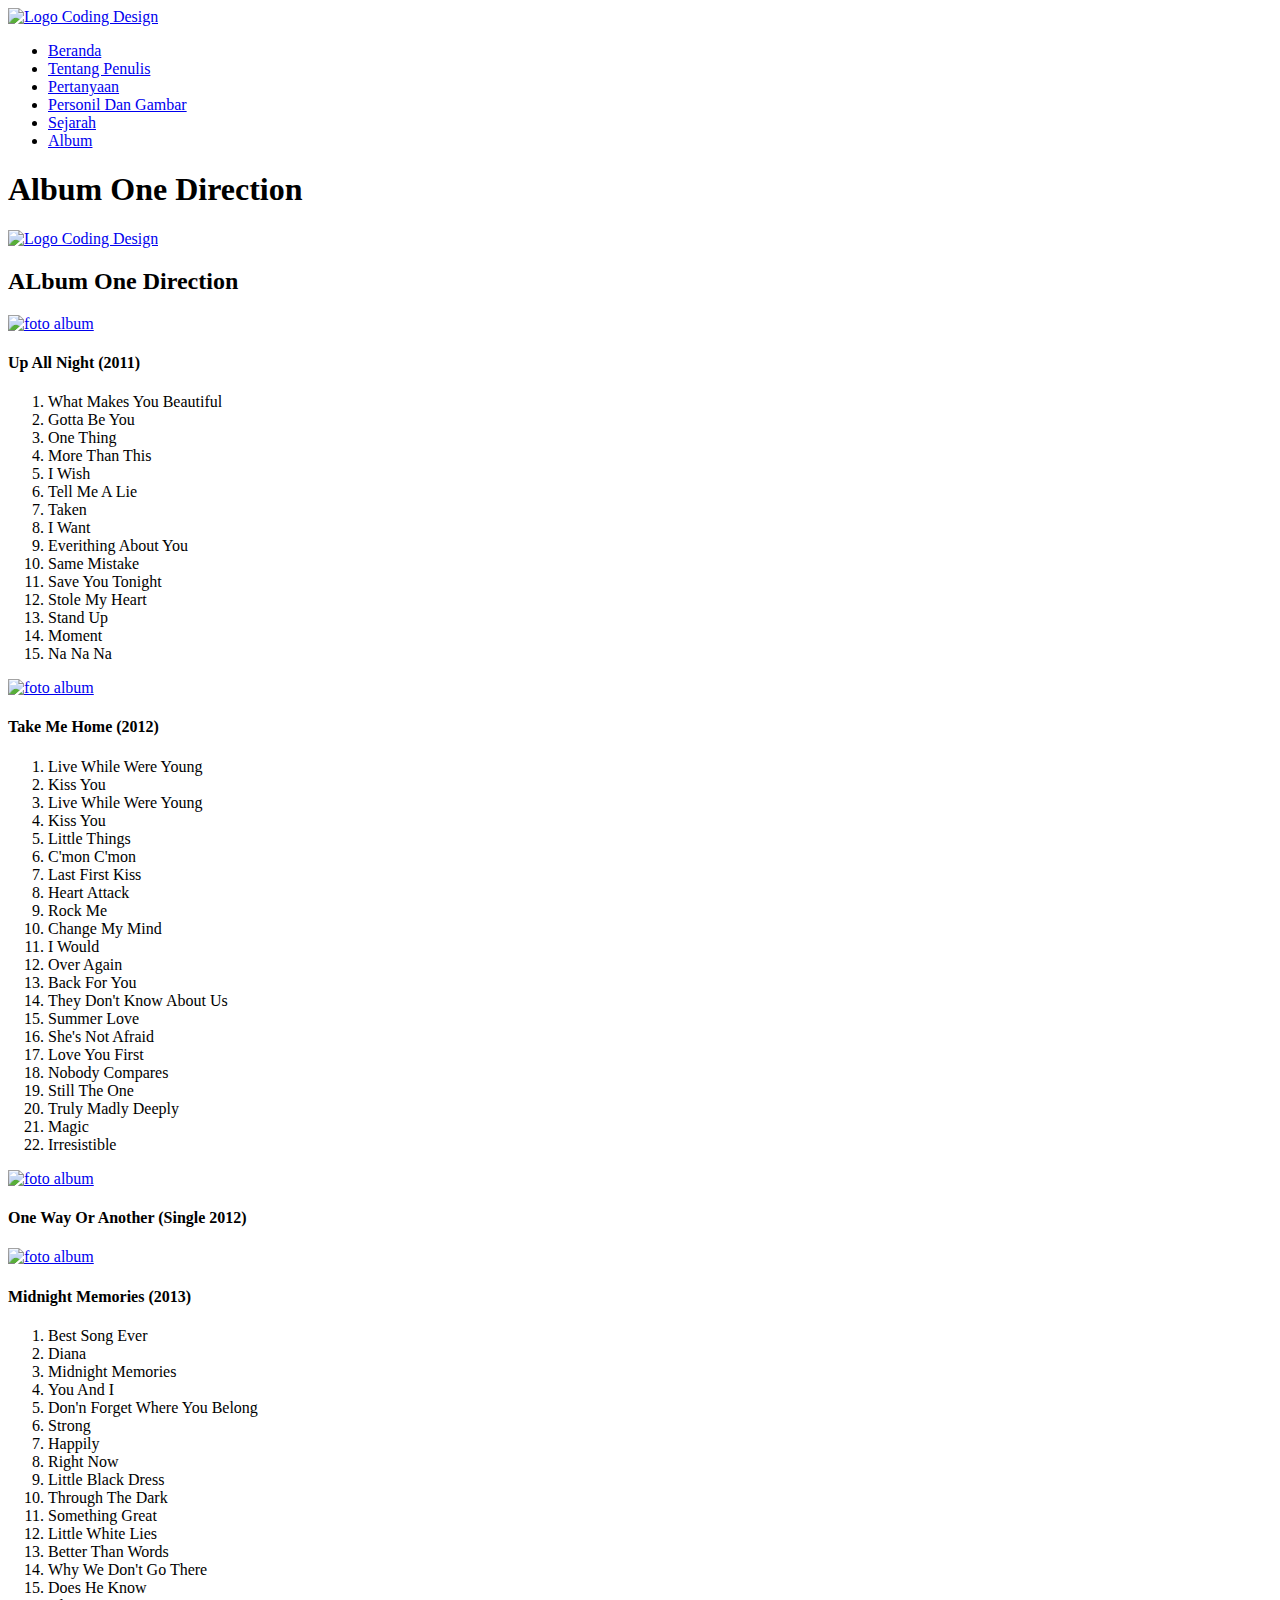
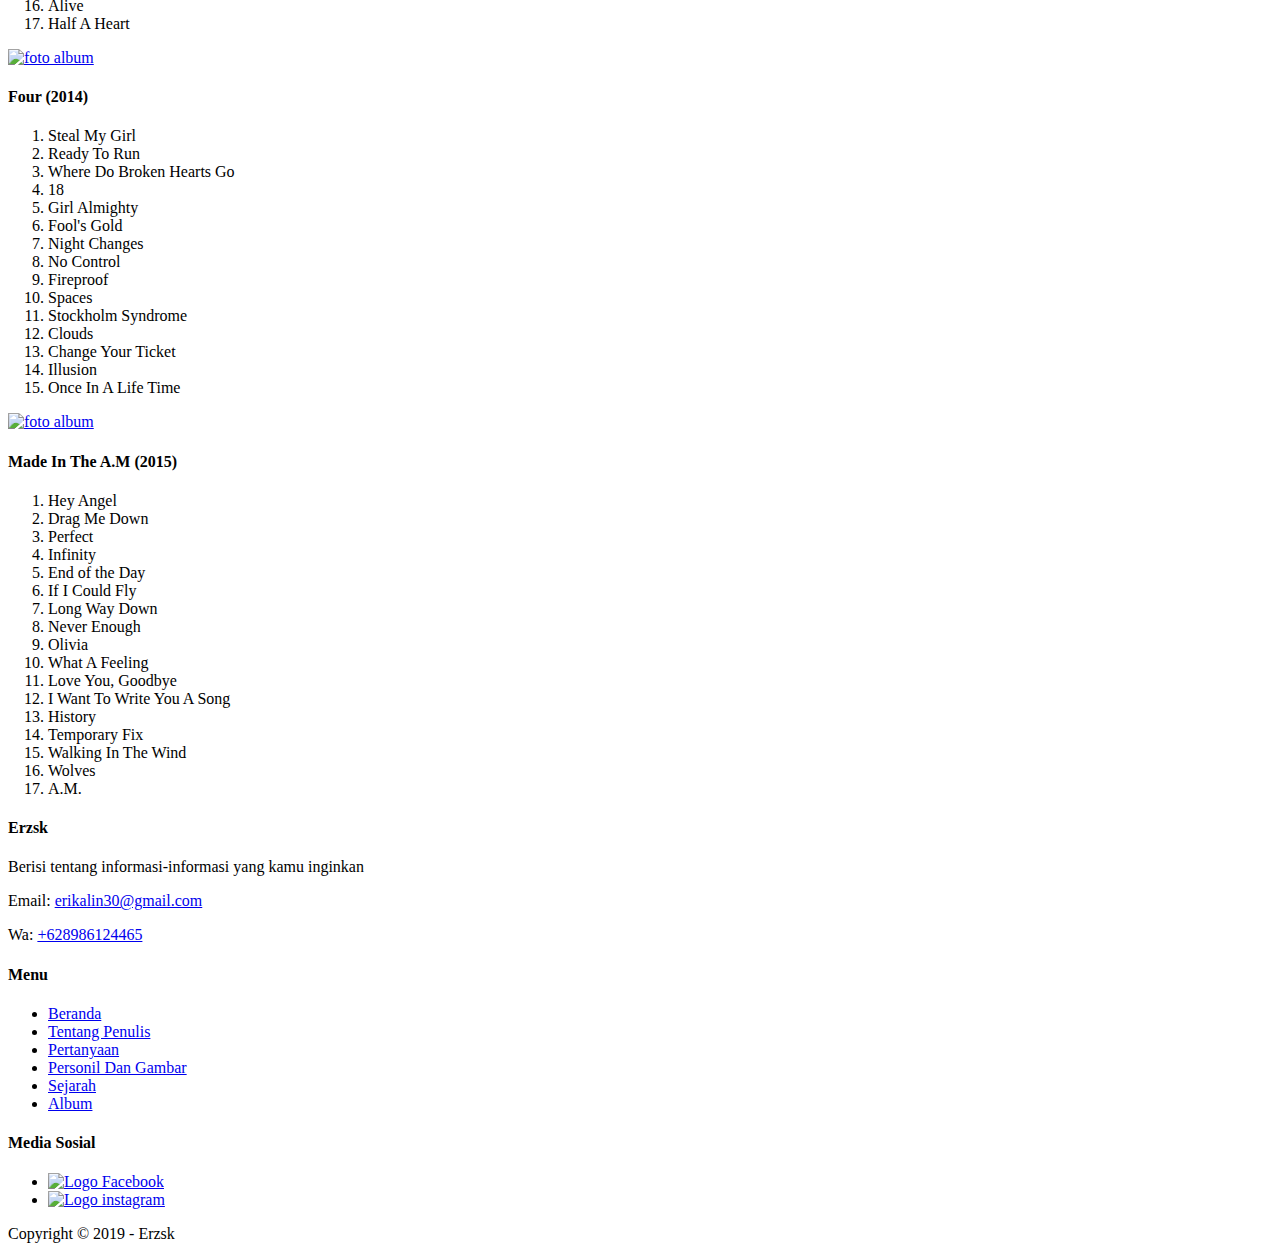
==== album.html @ b5741b36 "Add files via upload" ====
<!DOCTYPE html>
<html lang="en">
<head>
    <meta charset="UTF-8">
    <meta name="viewport" content="width=device-width, initial-scale=1.0">
    <meta http-equiv="X-UA-Compatible" content="ie=edge">
    <!-- start tittle -->
    <title>latihan struktur HTML</title>
    <meta type="description" content="halaman ini berisi latihan HTML">
    <!-- end tittle -->

    <!-- Start Description -->
    <meta name="description" content="informasi untuk anda">
    <!-- end Description -->

    <!-- Start Import CSS -->
    <link rel="stylesheet" href="hstyles/styles.css">
    <!-- End Import CSS -->

    <!-- Start Favicon -->
    <link rel="icon" href="favicon.ico">
    <!-- End Favicon -->
</head>
<body>
    <!-- Start Logo -->
    <div class="container logo bg-palegreen">
        <a href="index.com" title="coding design">
            <img src="image/logo11.jpg" alt="Logo Coding Design" width="300px">
        </a>
    </div>
    <!-- End Logo -->

    <!-- Start Menu Primer -->
    <div class="container menu-primer">
        <ul>
            <li>
                <a href="index.html" title="Beranda">Beranda</a>
            </li>
            <li>
                <a href="tentang.html" title="Tentang Penulis">Tentang Penulis</a>
            </li>
            <li>             
                <a href="pertanyaan.html" title="Pertanyaan">Pertanyaan</a>
            </li>
            <li>
                <a href="kontak.html" title="personil dan gambar">Personil Dan Gambar</a>
            </li>
            <li>
                <a href="sejarah.html" title="sejarah">Sejarah</a>
            </li> 
            <li>
                <a href="album.html" title="album" class="active">Album</a>
            </li>
        </ul>
    </div>
    <!-- End Menu Primer -->
    
    <!-- Start Jumbotron -->
    <div class="container logo bg-palegreen">
    <h1>Album One Direction</h1>
        <a href="index.com" title="coding design">
            <img src="image/1d.jpg" alt="Logo Coding Design" width="300px">
        </a>
    </div>
    <!-- End Jumbotron -->

    <!-- Start One Direction -->
    <div class="container bg-palegreen">
    <h2>ALbum One Direction</h2>
    <a href="index.com" title="foto album">
        <img src="image/uan.jpg" alt="foto album" width="300px">
    </a>
        <h4>Up All Night (2011)</h4>
            <p>
                <ol>
                    <li>What Makes You Beautiful</li>
                    <li>Gotta Be You</li>
                    <li>One Thing</li>
                    <li>More Than This</li>
                    <li>I Wish</li>
                    <li>Tell Me A Lie</li>
                    <li>Taken</li>
                    <li>I Want</li>
                    <li>Everithing About You</li>
                    <li>Same Mistake</li>
                    <li>Save You Tonight</li>
                    <li>Stole My Heart</li>
                    <li>Stand Up</li>
                    <li>Moment</li>
                    <li>Na Na Na</li>
                </ol>
            </p>
        <a href="index.com" title="foto album">
            <img src="image/tmh.jpg" alt="foto album" width="300px">
        </a>
        <h4>Take Me Home (2012)</h4>
            <p>
                <ol>
                    <li>Live While Were Young</li>
                    <li>Kiss You</li>
                    <li>Live While Were Young</li>
                    <li>Kiss You</li>
                    <li>Little Things</li>
                    <li>C'mon C'mon</li>
                    <li>Last First Kiss</li>
                    <li>Heart Attack</li>
                    <li>Rock Me</li>
                    <li>Change My Mind</li>
                    <li>I Would</li>
                    <li>Over Again</li>
                    <li>Back For You</li>
                    <li>They Don't Know About Us</li>
                    <li>Summer Love</li>
                    <li>She's Not Afraid</li>
                    <li>Love You First</li>
                    <li>Nobody Compares</li>
                    <li>Still The One</li>
                    <li>Truly Madly Deeply</li>
                    <li>Magic</li>
                    <li>Irresistible</li>
                </ol>
            </p>
        <a href="index.com" title="foto album">
            <img src="image/ky.jpg" alt="foto album" width="300px">
        </a>
        <h4>One Way Or Another (Single 2012)</h4>
        <a href="index.com" title="foto album">
            <img src="image/mm.jpg" alt="foto album" width="300px">
        </a>
        <h4>Midnight Memories (2013)</h4>
            <p>
                <ol>
                    <li>Best Song Ever</li>
                    <li>Diana</li>
                    <li>Midnight Memories</li>
                    <li>You And I</li>
                    <li>Don'n Forget Where You Belong</li>
                    <li>Strong</li>
                    <li>Happily</li>
                    <li>Right Now</li>
                    <li>Little Black Dress</li>
                    <li>Through The Dark</li>
                    <li>Something Great</li>
                    <li>Little White Lies</li>
                    <li>Better Than Words</li>
                    <li>Why We Don't Go There</li>
                    <li>Does He Know</li>
                    <li>Alive</li>
                    <li>Half A Heart</li>
                </ol>
            </p>
        <a href="index.com" title="foto album">
            <img src="image/four.jpg" alt="foto album" width="300px">
        </a>
        <h4>Four (2014)</h4>
            <p>
                <ol>
                    <li>Steal My Girl</li>
                    <li>Ready To Run</li>
                    <li>Where Do Broken Hearts Go</li>
                    <li>18</li>
                    <li>Girl Almighty</li>
                    <li>Fool's Gold</li>
                    <li>Night Changes</li>
                    <li>No Control</li>
                    <li>Fireproof</li>
                    <li>Spaces</li>
                    <li>Stockholm Syndrome</li>
                    <li>Clouds</li>
                    <li>Change Your Ticket</li>
                    <li>Illusion</li>
                    <li>Once In A Life Time</li>
                </ol>
            </p>
        <a href="index.com" title="foto album">
            <img src="image/mita.jpg" alt="foto album" width="300px">
        </a>
        <h4>Made In The A.M (2015)</h4>
            <p>
                <ol>
                    <li>Hey Angel</li>
                    <li>Drag Me Down</li>
                    <li>Perfect</li>
                    <li>Infinity</li>
                    <li>End of the Day</li>
                    <li>If I Could Fly</li>
                    <li>Long Way Down</li>
                    <li>Never Enough</li>
                    <li>Olivia</li>
                    <li>What A Feeling</li>
                    <li>Love You, Goodbye</li>
                    <li>I Want To Write You A Song</li>
                    <li>History</li>
                    <li>Temporary Fix</li>
                    <li>Walking In The Wind</li>
                    <li>Wolves</li>
                    <li>A.M.</li>
                </ol>
            </p>
    </div>
    <!-- End One Direction -->

    <!-- Start Menu Sekunder -->
    <div class="container bg-palegreen">
    <h4>Erzsk</h4>
    <p>Berisi tentang informasi-informasi yang kamu inginkan</p>
    <p>Email: <a href="mailto:erikalin30@gmail" title="erikalin30@gmail">erikalin30@gmail.com</a></p>
    <p>Wa: <a href="tel:+628986124465" title="+628986124465">+628986124465</a></p>
    </div>
    <div class="container bg-palegreen">
    <h4>Menu</h4>
     
     <ul>
        <li>
            <a href="index.html" title="Beranda">Beranda</a>
        </li>
        <li>
            <a href="tentang.html" title="Tentang Penulis">Tentang Penulis</a>
        </li>
        <li>
            <a href="pertanyaan.html" title="Pertanyaan">Pertanyaan</a>
        </li>
        <li>
            <a href="kontak.html" title="personil dan gambar">Personil Dan Gambar</a>
        </li>
        <li>
            <a href="sejarah.html" title="sejarah">Sejarah</a>
        </li> 
        <li>
            <a href="album.html" title="album">Album</a>
        </li>
    </ul>
    </div>
    <div class="container bg-palegreen">
    <h4>Media Sosial</h4>
    <ul>
        <li> 
            <a href="https://facebook.com/" title="Facebook - coding design">
            <img src="image/facebook1.jpg" alt="Logo Facebook" width="50">
            </a>
        </li>

        <li> <a href="https://instagram.com/" title="Instagram - coding design">
            <img src="image/instagram3.jpg" alt="Logo instagram" width="50">
            </a>
        </li>
    </ul>
    </div>
    <!-- End Menu sekunder -->

    <!-- Start Copyright -->
    <div class="container bg-palegreen">
    <p>Copyright &copy; 2019 - Erzsk</p>
    </div>
    <!-- End Copyright -->

</body>
</html>
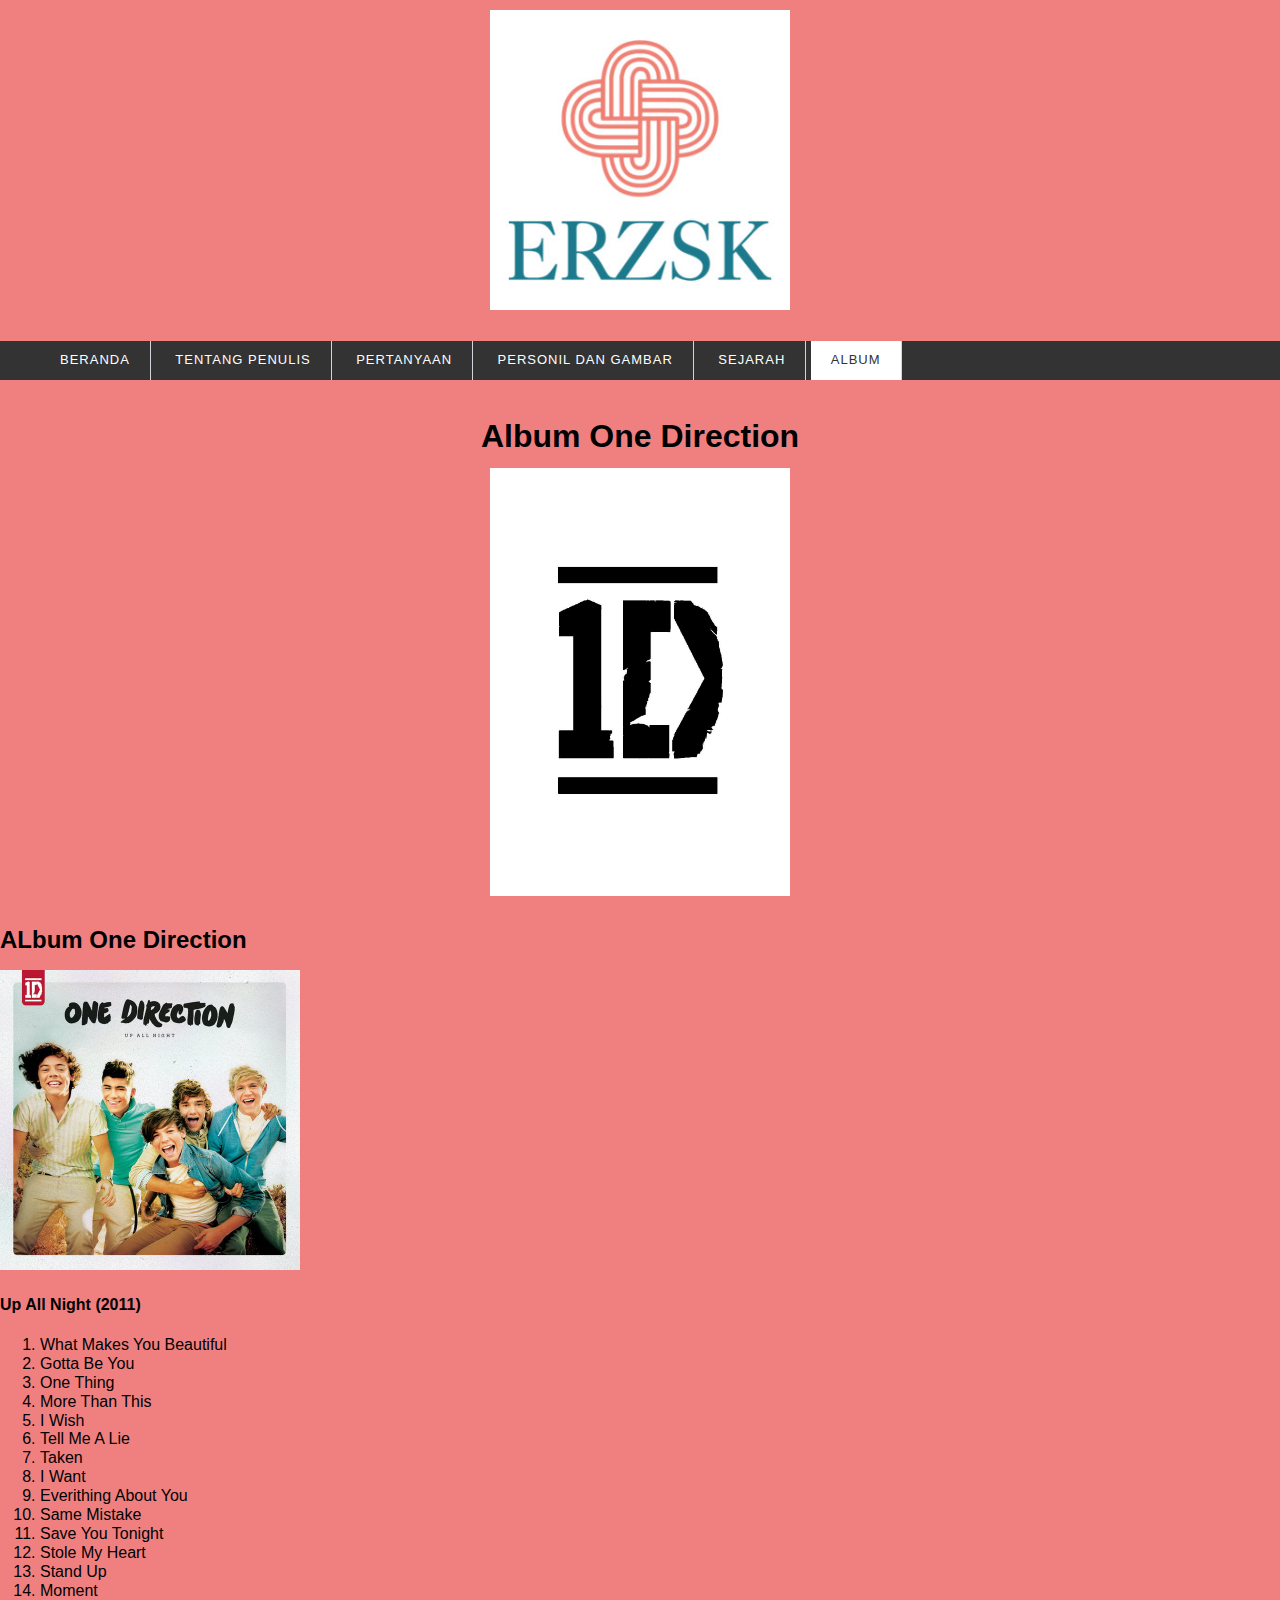
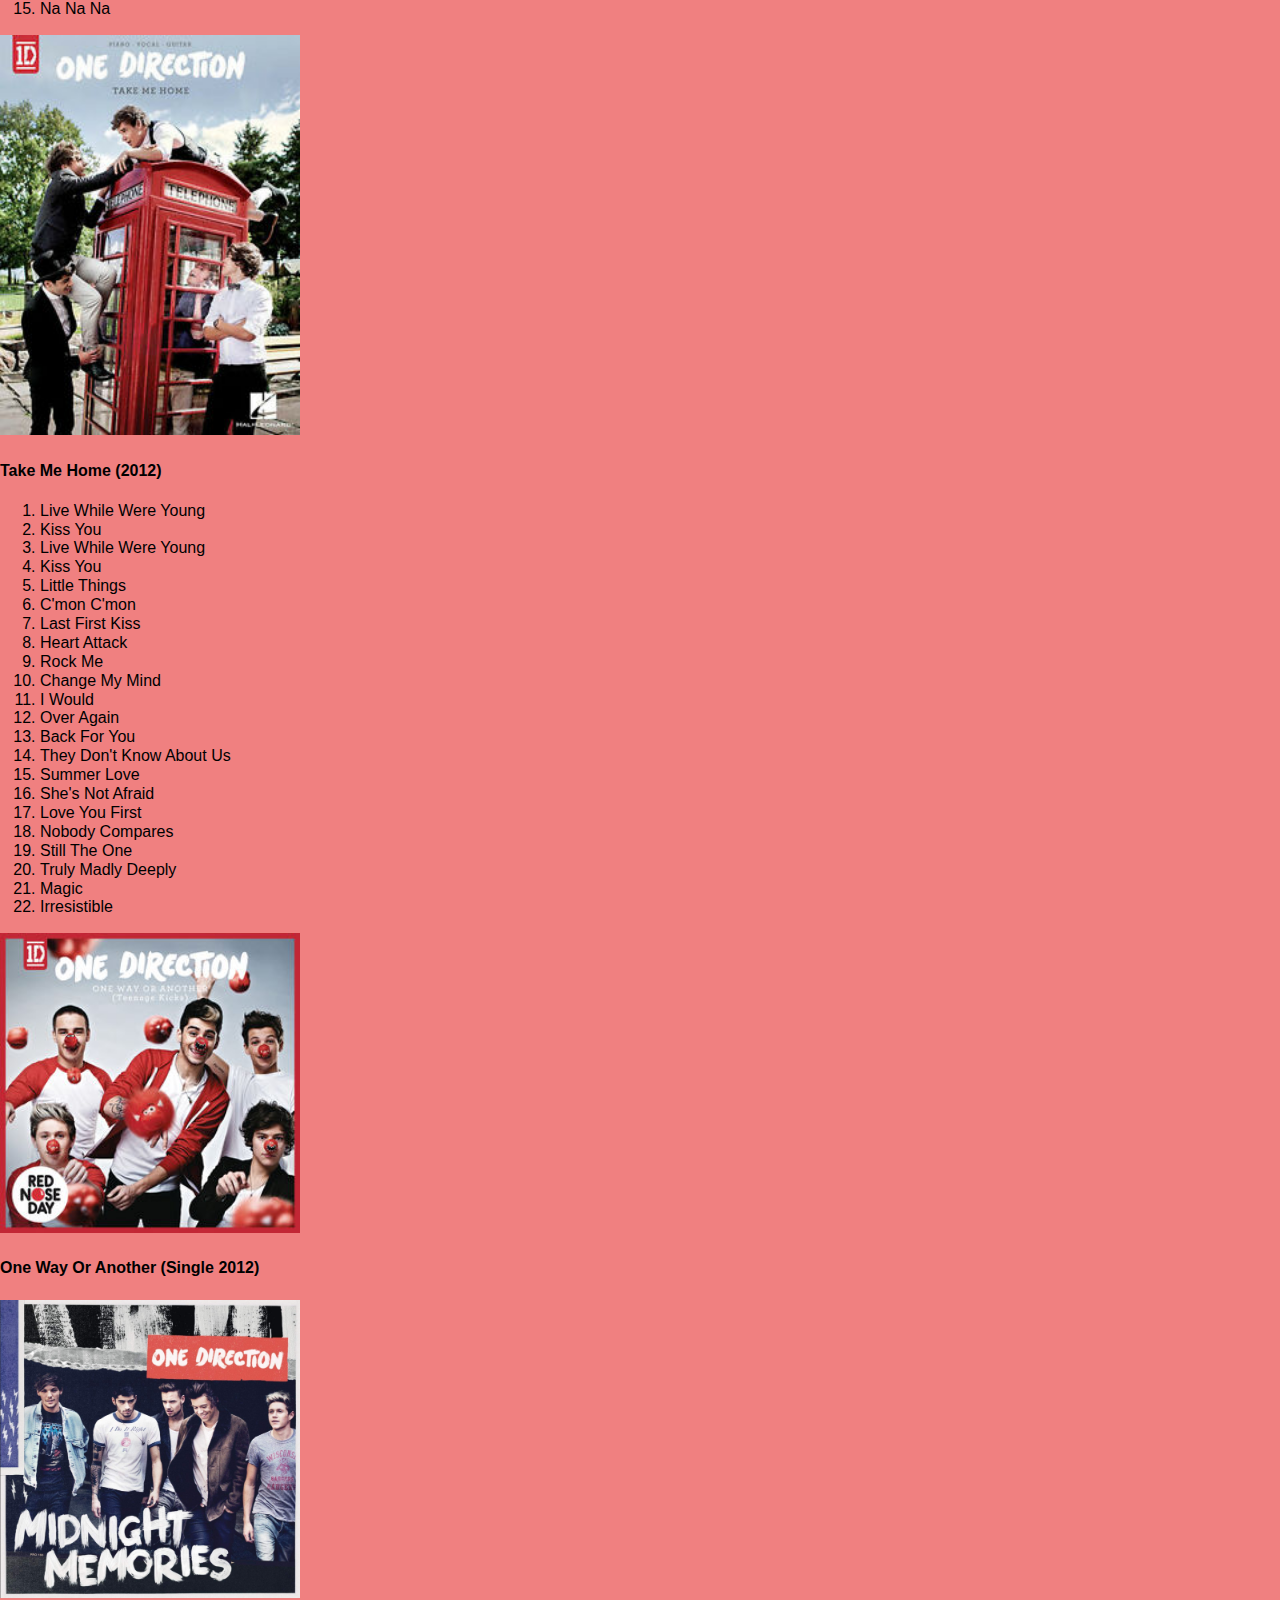
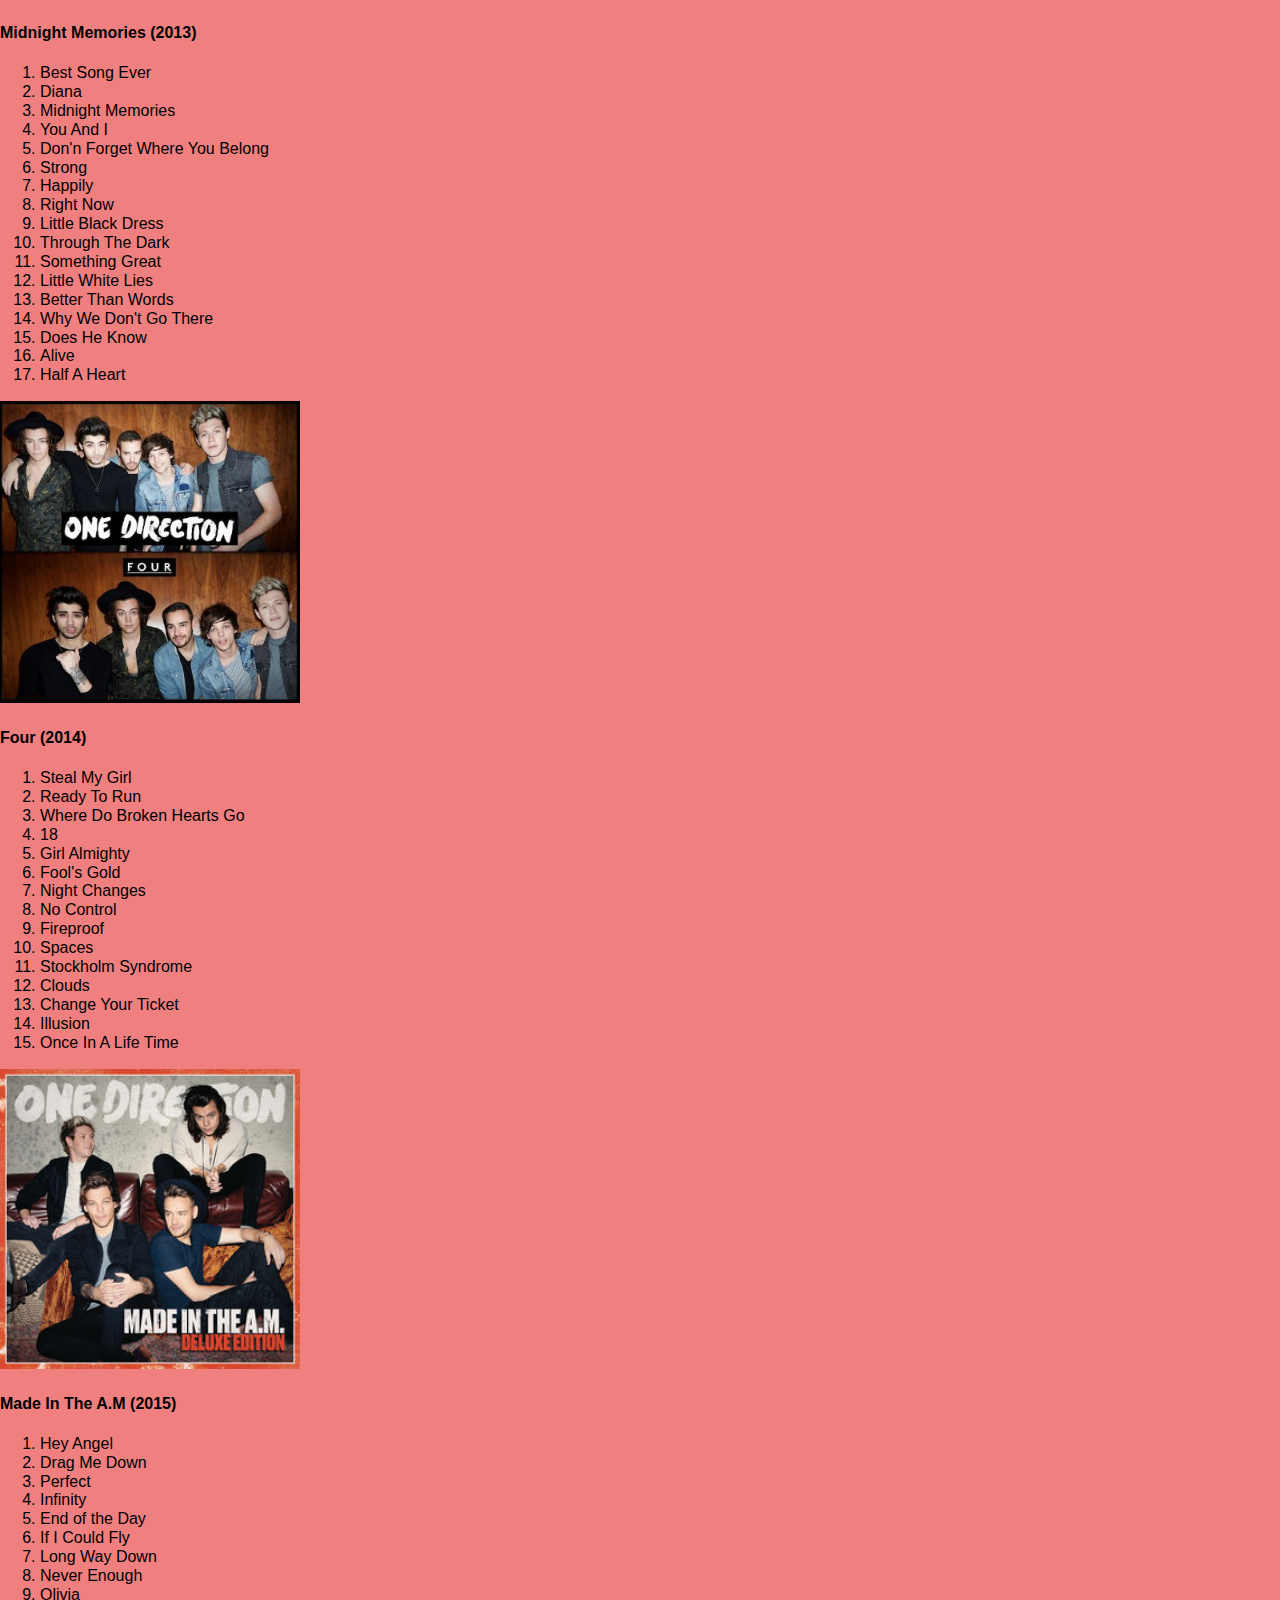
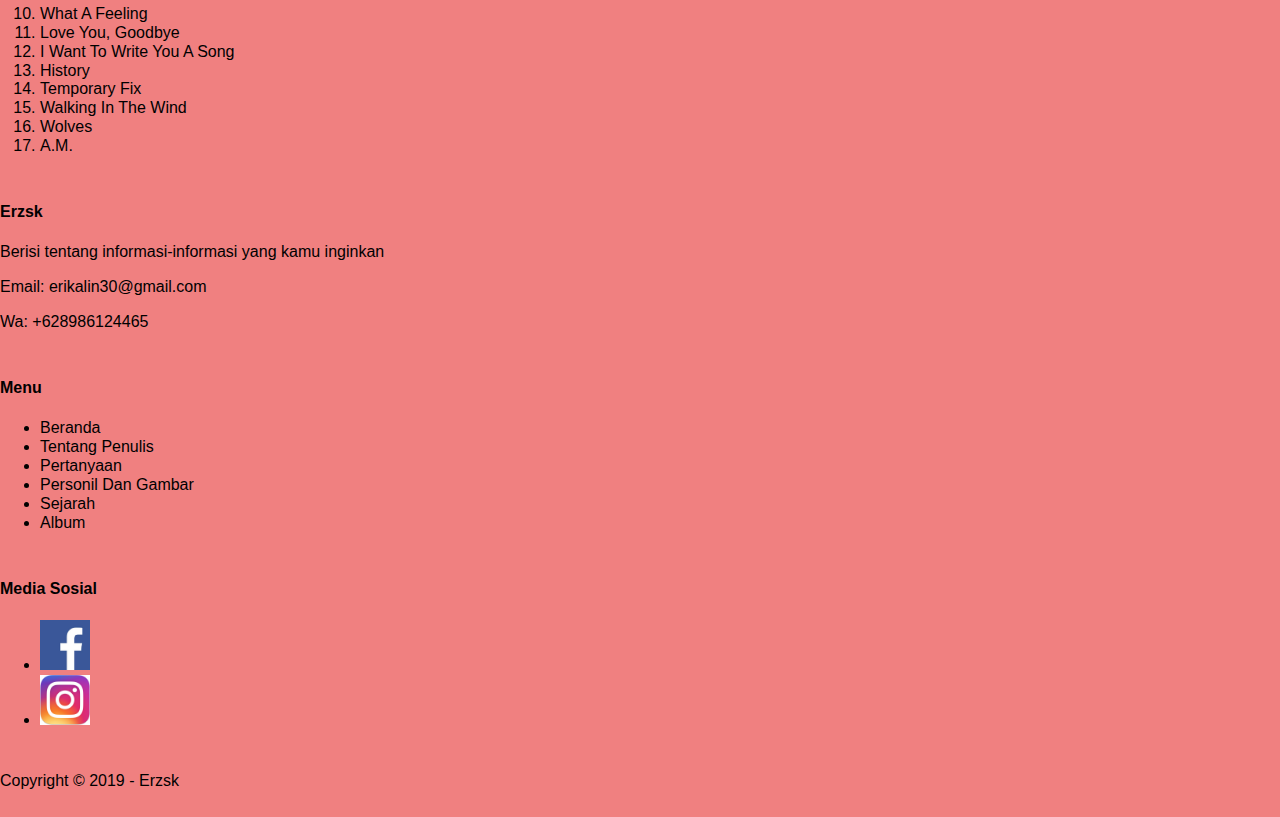
==== commit 3a18111e: "Add files via upload" ====
--- a/album.html
+++ b/album.html
@@ -23,7 +23,7 @@
 </head>
 <body>
     <!-- Start Logo -->
-    <div class="container logo bg-palegreen">
+    <div class="container logo bg-azure">
         <a href="index.com" title="coding design">
             <img src="image/logo11.jpg" alt="Logo Coding Design" width="300px">
         </a>
@@ -56,7 +56,7 @@
     <!-- End Menu Primer -->
     
     <!-- Start Jumbotron -->
-    <div class="container logo bg-palegreen">
+    <div class="container logo bg-azure">
     <h1>Album One Direction</h1>
         <a href="index.com" title="coding design">
             <img src="image/1d.jpg" alt="Logo Coding Design" width="300px">
@@ -65,7 +65,7 @@
     <!-- End Jumbotron -->
 
     <!-- Start One Direction -->
-    <div class="container bg-palegreen">
+    <div class="container bg-azure">
     <h2>ALbum One Direction</h2>
     <a href="index.com" title="foto album">
         <img src="image/uan.jpg" alt="foto album" width="300px">
@@ -201,13 +201,13 @@
     <!-- End One Direction -->
 
     <!-- Start Menu Sekunder -->
-    <div class="container bg-palegreen">
+    <div class="container bg-azure">
     <h4>Erzsk</h4>
     <p>Berisi tentang informasi-informasi yang kamu inginkan</p>
     <p>Email: <a href="mailto:erikalin30@gmail" title="erikalin30@gmail">erikalin30@gmail.com</a></p>
     <p>Wa: <a href="tel:+628986124465" title="+628986124465">+628986124465</a></p>
     </div>
-    <div class="container bg-palegreen">
+    <div class="container bg-azure">
     <h4>Menu</h4>
      
      <ul>
@@ -231,7 +231,7 @@
         </li>
     </ul>
     </div>
-    <div class="container bg-palegreen">
+    <div class="container bg-azure">
     <h4>Media Sosial</h4>
     <ul>
         <li> 
@@ -249,7 +249,7 @@
     <!-- End Menu sekunder -->
 
     <!-- Start Copyright -->
-    <div class="container bg-palegreen">
+    <div class="container bg-azure">
     <p>Copyright &copy; 2019 - Erzsk</p>
     </div>
     <!-- End Copyright -->
--- a/hstyles/styles.css
+++ b/hstyles/styles.css
@@ -0,0 +1,90 @@
+/* Start Body */
+body {
+   background-color: lightcoral;
+    color: black;
+    font-family: Arial, Helvetica, sans-serif;
+    font-size: 16px;
+    line-height: 0.5cm;
+    margin: 0;
+    padding: 0;
+}
+
+@media only screen and (max-width:600px){
+    body {
+        font-size: 12px;
+    }
+    .menu-primer li {
+        border-right: 1px solid #d1d5da;
+        width: 100%;
+    }
+}
+/* End Body */
+
+/* Start Debug */
+.bg-grey {
+    background-color: #333333;
+}
+.bg-palegreen {
+    background-color: palegreen;
+}
+/* End Debug */
+
+/* Start Container */
+.container {
+    margin: 10px auto;
+    overflow: auto;
+    width: 100%;
+}
+/* End Container */
+
+/* Start Logo */
+.logo {
+    text-align: center;
+}
+/* End Logo */
+
+/* Start Anchor / Hyperlink */
+a:link,
+a:visited {
+    color: #000000;
+    text-decoration: none;
+}
+a:hover,
+:active {
+    color: #333333;
+    text-decoration: underline;
+}
+/* End Anchor / Hyperlink */
+
+/* Start Menu Primer */
+.menu-primer ul {
+    background-color: #333333;
+    border-radius: 0;
+    box-shadow: 
+        0 3px 5px -1px rgba (0,0,0,2),
+        0 6px 10px 0 rgba (0,0,0,.14),
+        0 1px 18px 0 rgba (0,0,0,.12);
+}
+.menu-primer li {
+    border-right: 1px solid #d1d5da;
+    display: inline-block;
+}
+.menu-primer a {
+    color: #ffffff;
+    font-size: 13px;
+    letter-spacing: 1px;
+    display: inline-block;
+    padding: 10px 20px;
+    text-transform: uppercase;
+}
+.menu-primer a:hover {
+    background-color: #f7f7f7;
+    color: #000000;
+    text-decoration: none
+}
+.menu-primer .active {
+    background-color: #ffffff;
+    color: #333333;
+    text-decoration: none;
+}
+/* End Menu Primer */
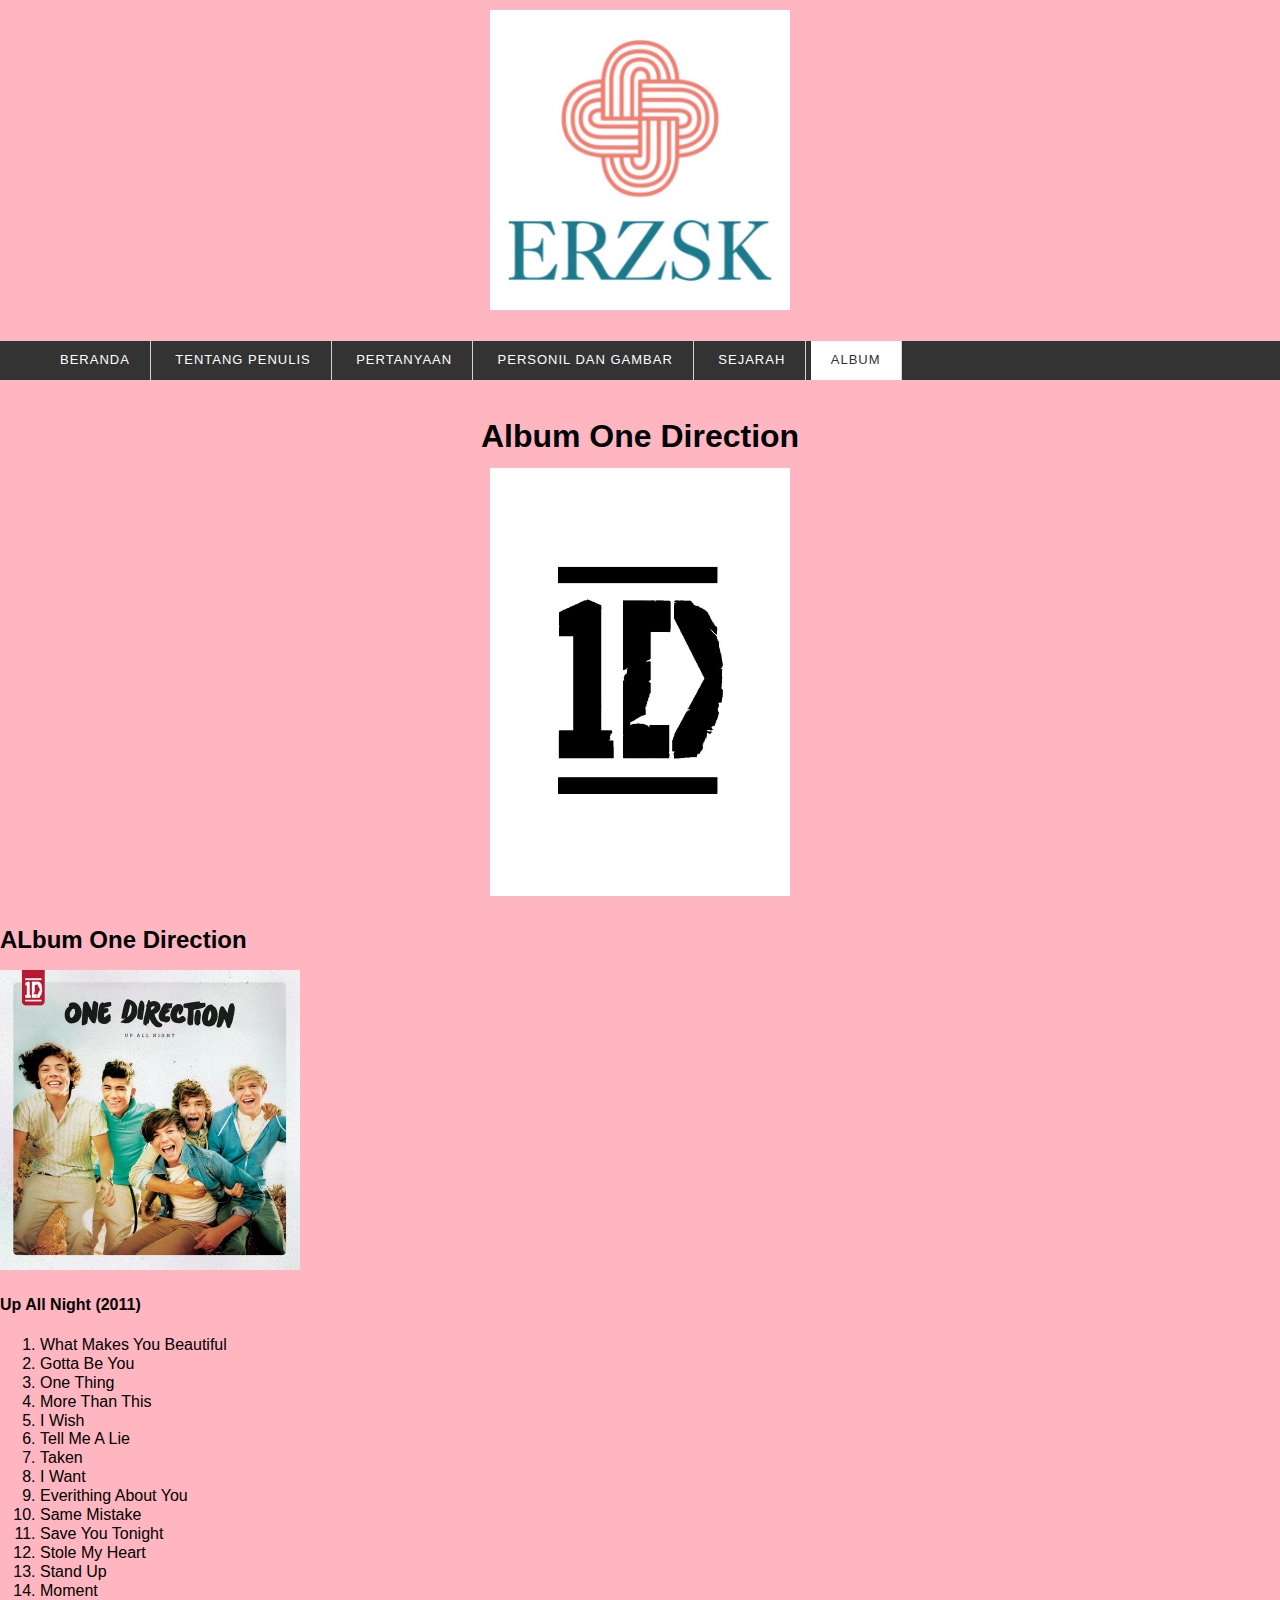
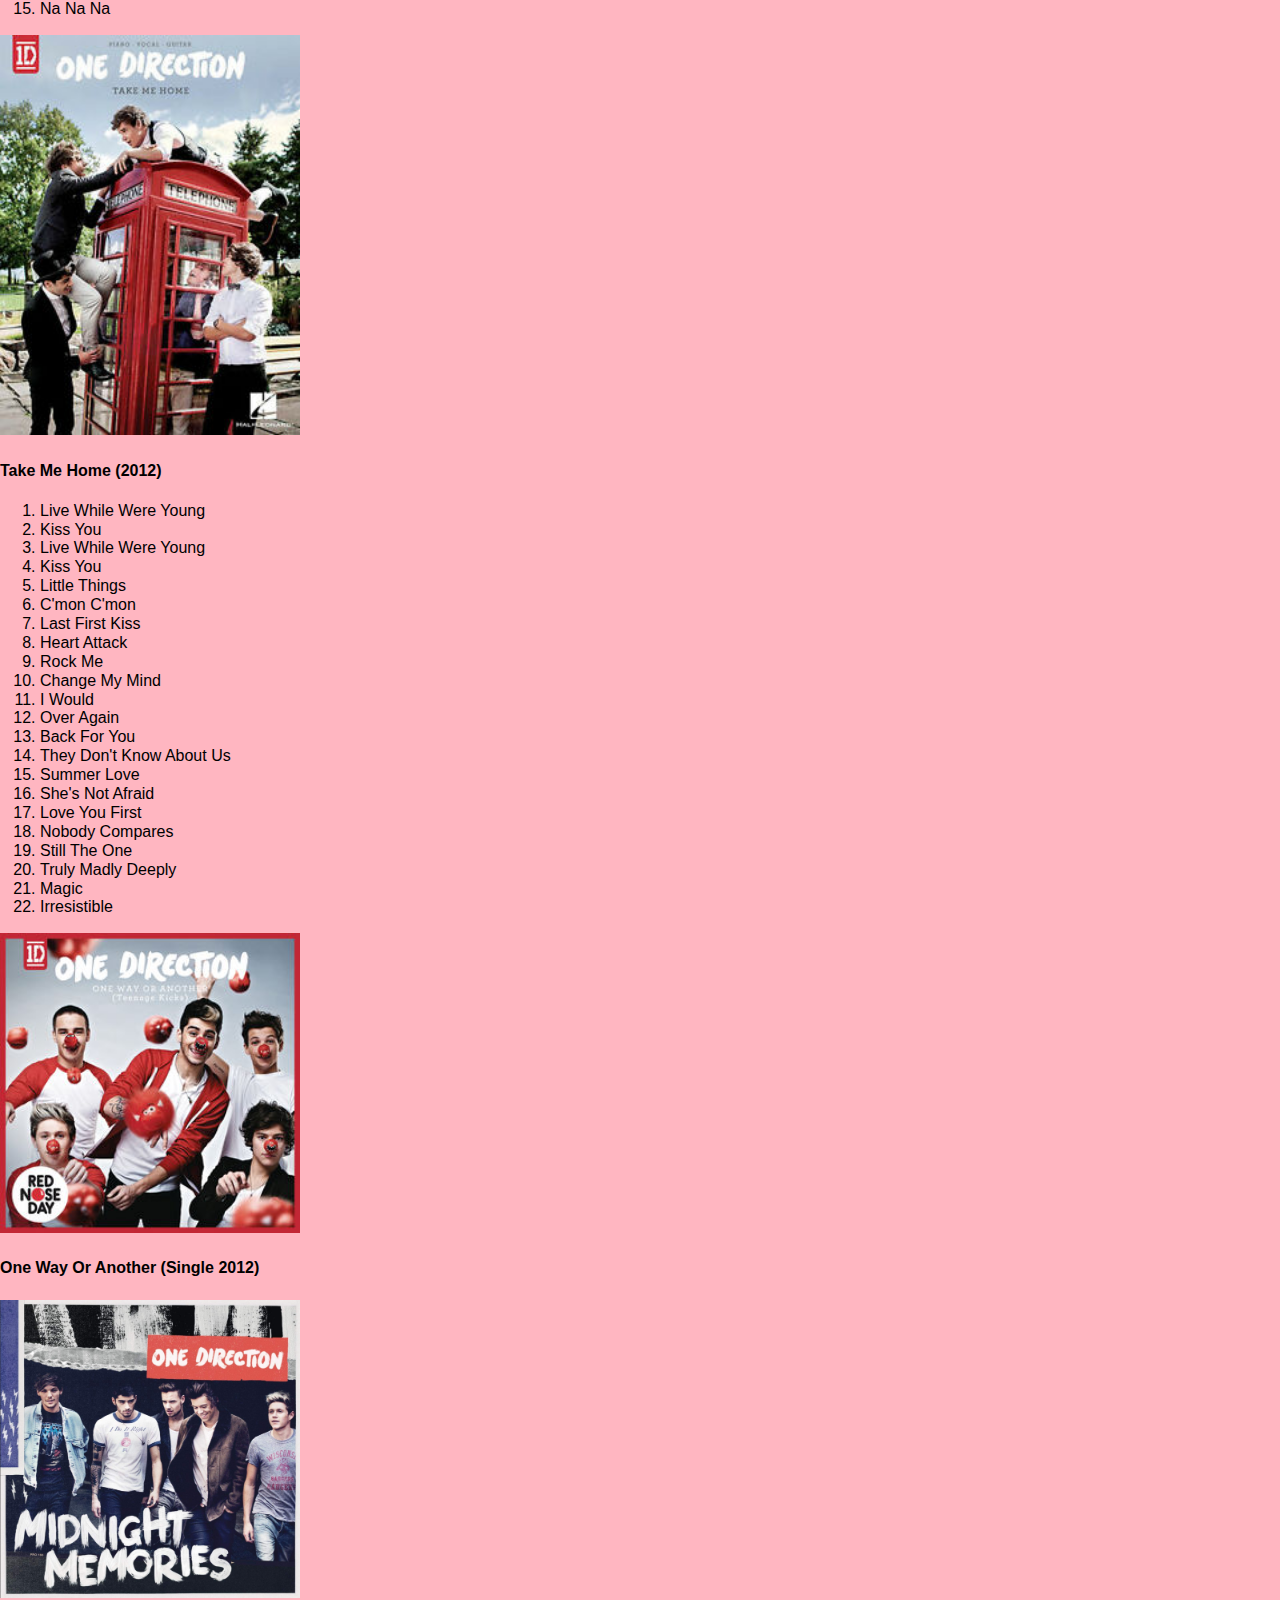
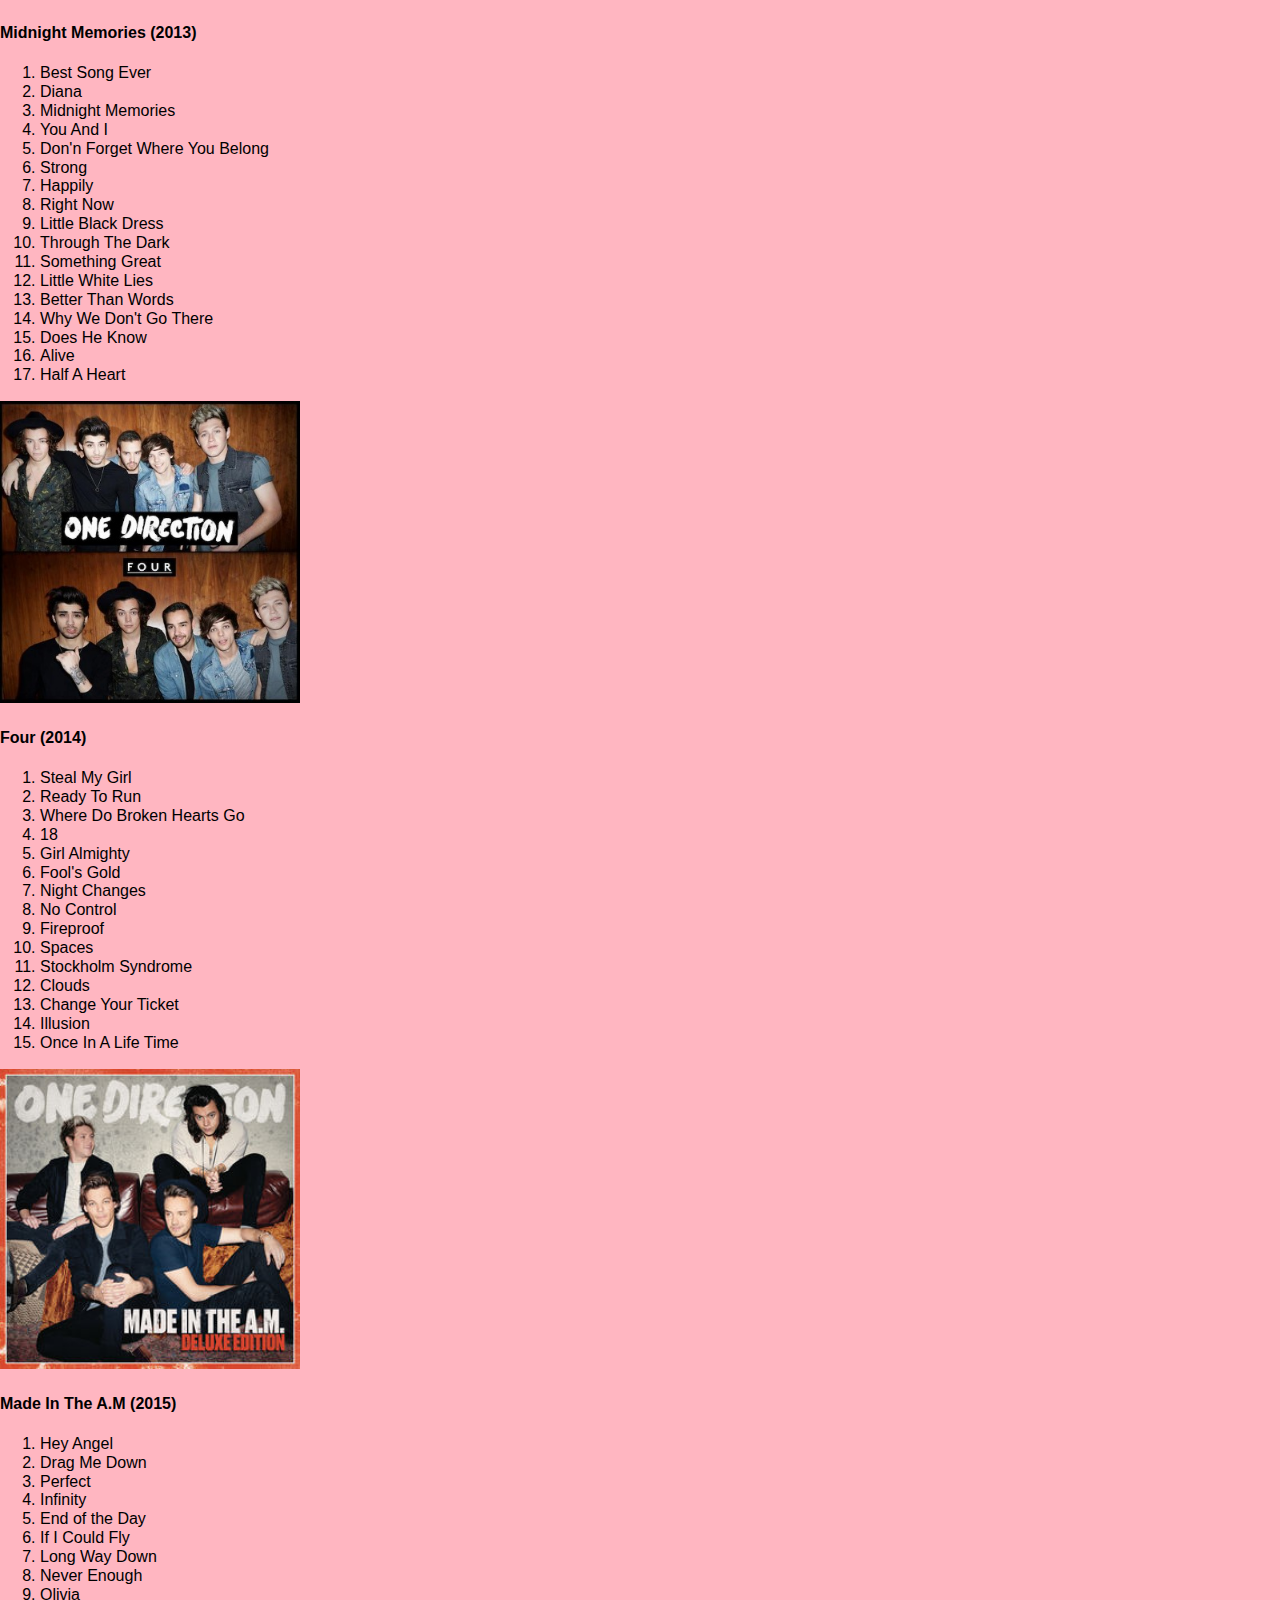
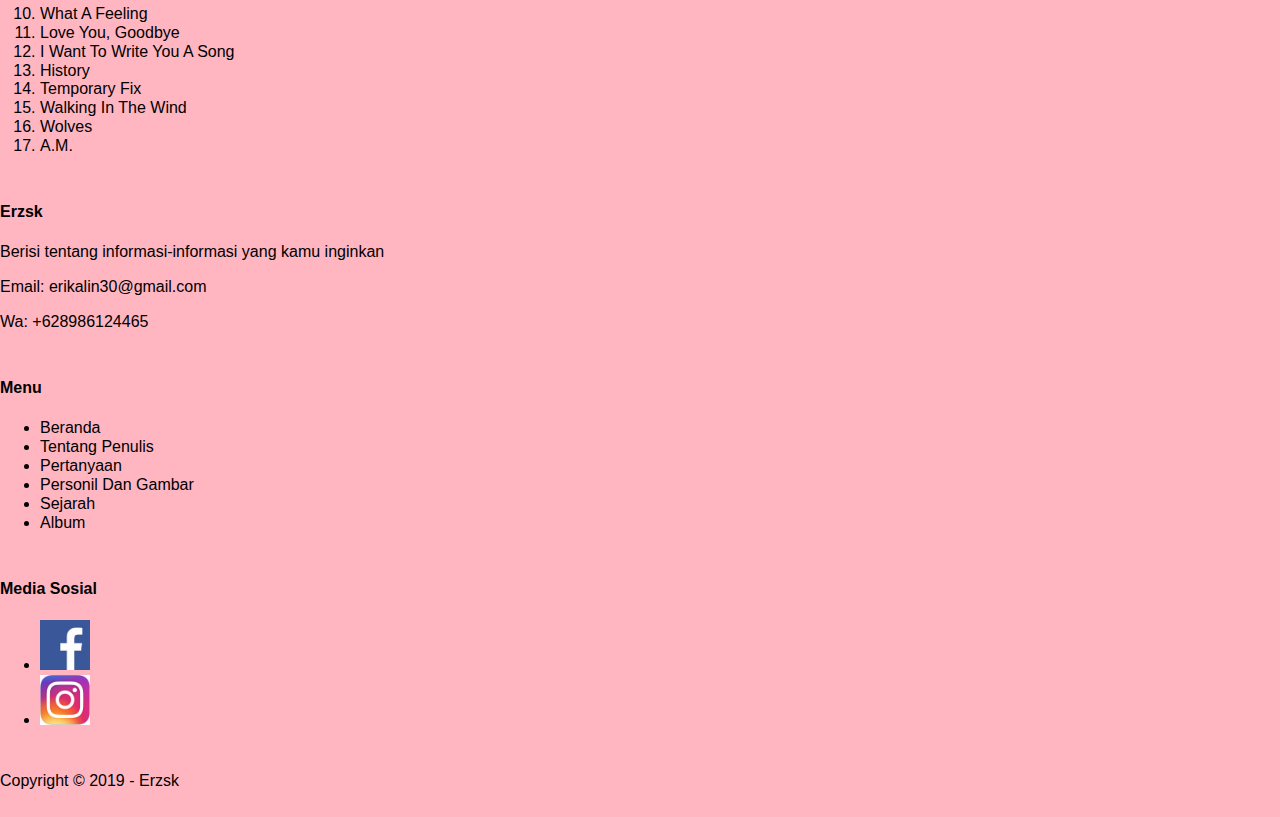
==== commit dade2173: "Update album.html" ====
--- a/album.html
+++ b/album.html
@@ -23,7 +23,7 @@
 </head>
 <body>
     <!-- Start Logo -->
-    <div class="container logo bg-azure">
+    <div class="container logo bg-lightcyan">
         <a href="index.com" title="coding design">
             <img src="image/logo11.jpg" alt="Logo Coding Design" width="300px">
         </a>
@@ -56,7 +56,7 @@
     <!-- End Menu Primer -->
     
     <!-- Start Jumbotron -->
-    <div class="container logo bg-azure">
+    <div class="container logo bg-lightcyan">
     <h1>Album One Direction</h1>
         <a href="index.com" title="coding design">
             <img src="image/1d.jpg" alt="Logo Coding Design" width="300px">
@@ -65,7 +65,7 @@
     <!-- End Jumbotron -->
 
     <!-- Start One Direction -->
-    <div class="container bg-azure">
+    <div class="container bg-lightcyan">
     <h2>ALbum One Direction</h2>
     <a href="index.com" title="foto album">
         <img src="image/uan.jpg" alt="foto album" width="300px">
@@ -201,13 +201,13 @@
     <!-- End One Direction -->
 
     <!-- Start Menu Sekunder -->
-    <div class="container bg-azure">
+    <div class="container bg-lightcyan">
     <h4>Erzsk</h4>
     <p>Berisi tentang informasi-informasi yang kamu inginkan</p>
     <p>Email: <a href="mailto:erikalin30@gmail" title="erikalin30@gmail">erikalin30@gmail.com</a></p>
     <p>Wa: <a href="tel:+628986124465" title="+628986124465">+628986124465</a></p>
     </div>
-    <div class="container bg-azure">
+    <div class="container bg-lightcyan">
     <h4>Menu</h4>
      
      <ul>
@@ -231,7 +231,7 @@
         </li>
     </ul>
     </div>
-    <div class="container bg-azure">
+    <div class="container bg-lightcyan">
     <h4>Media Sosial</h4>
     <ul>
         <li> 
@@ -249,10 +249,10 @@
     <!-- End Menu sekunder -->
 
     <!-- Start Copyright -->
-    <div class="container bg-azure">
+    <div class="container bg-lightcyan">
     <p>Copyright &copy; 2019 - Erzsk</p>
     </div>
     <!-- End Copyright -->
 
 </body>
-</html>+</html>
--- a/hstyles/styles.css
+++ b/hstyles/styles.css
@@ -1,6 +1,6 @@
 /* Start Body */
 body {
-   background-color: lightcoral;
+   background-color: lightpink;
     color: black;
     font-family: Arial, Helvetica, sans-serif;
     font-size: 16px;
@@ -24,8 +24,8 @@
 .bg-grey {
     background-color: #333333;
 }
-.bg-palegreen {
-    background-color: palegreen;
+.bg-azure {
+    background-color: #e0ffff;
 }
 /* End Debug */
 
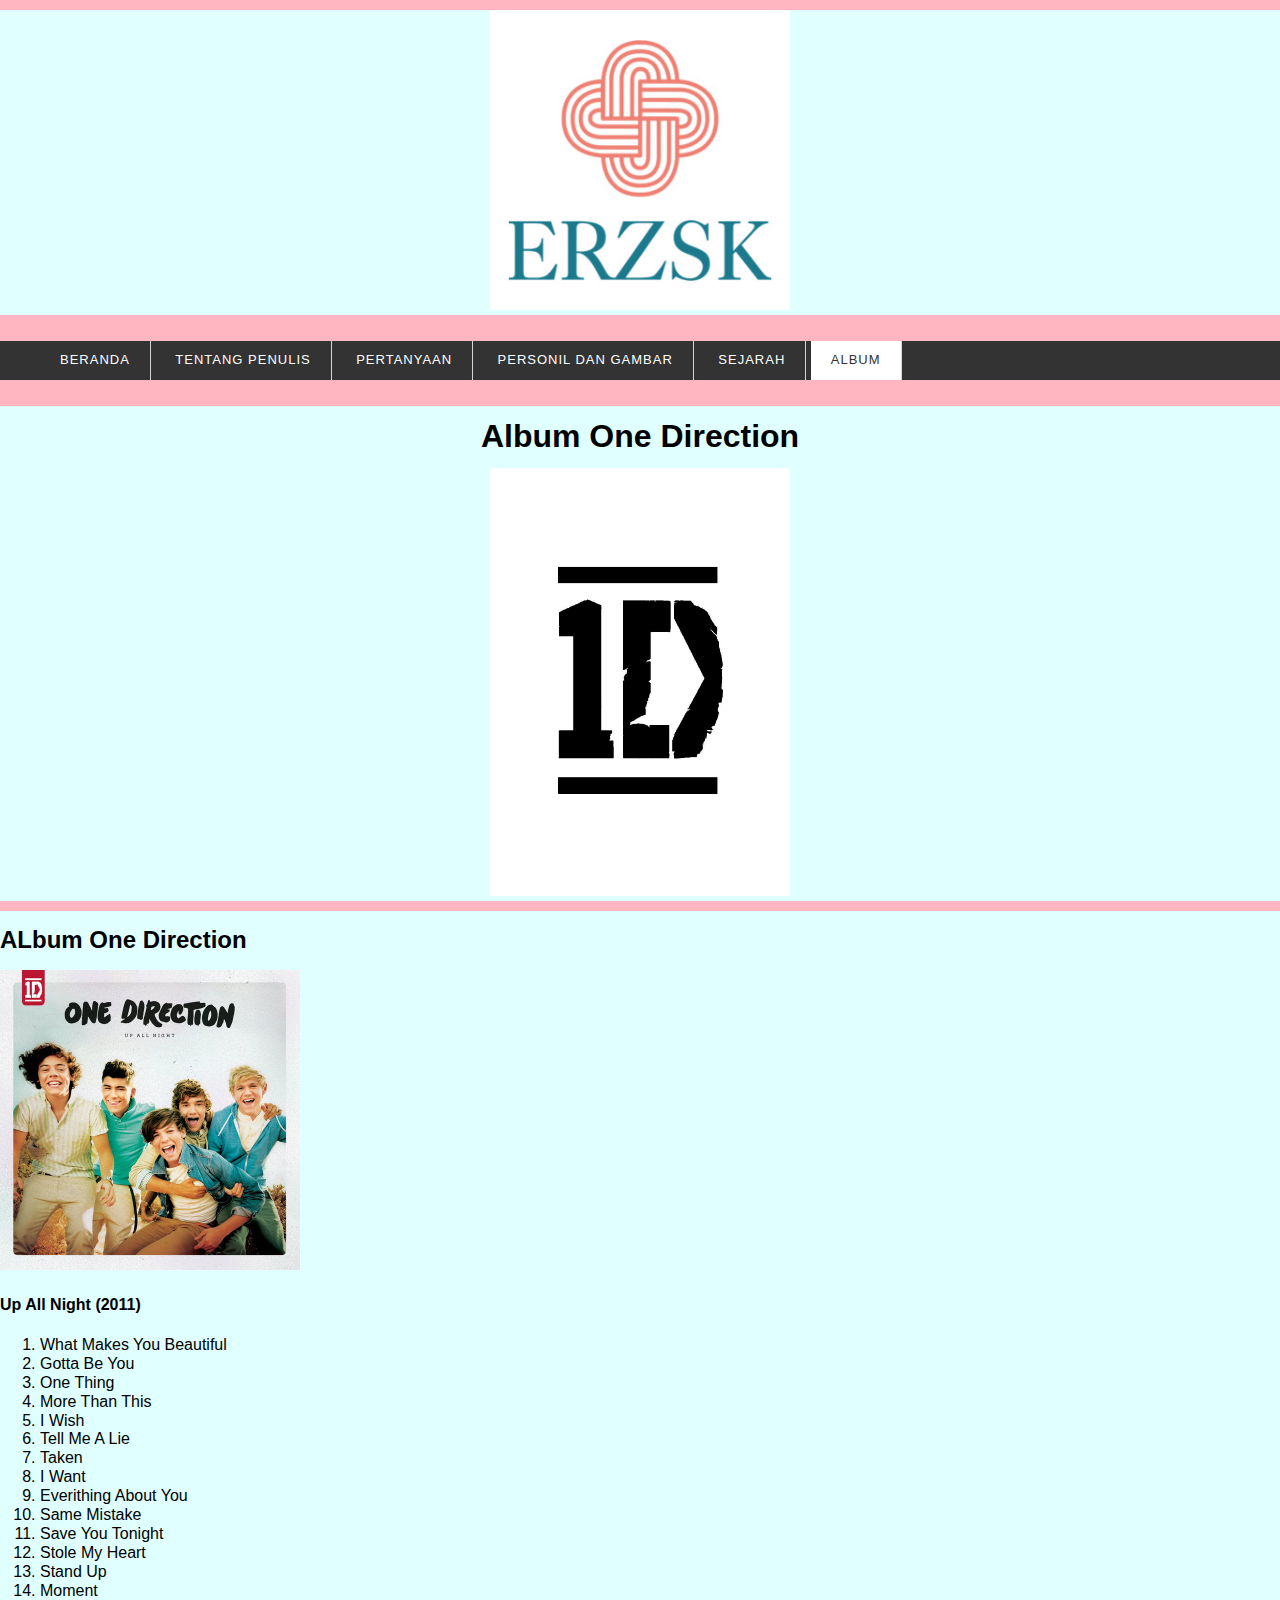
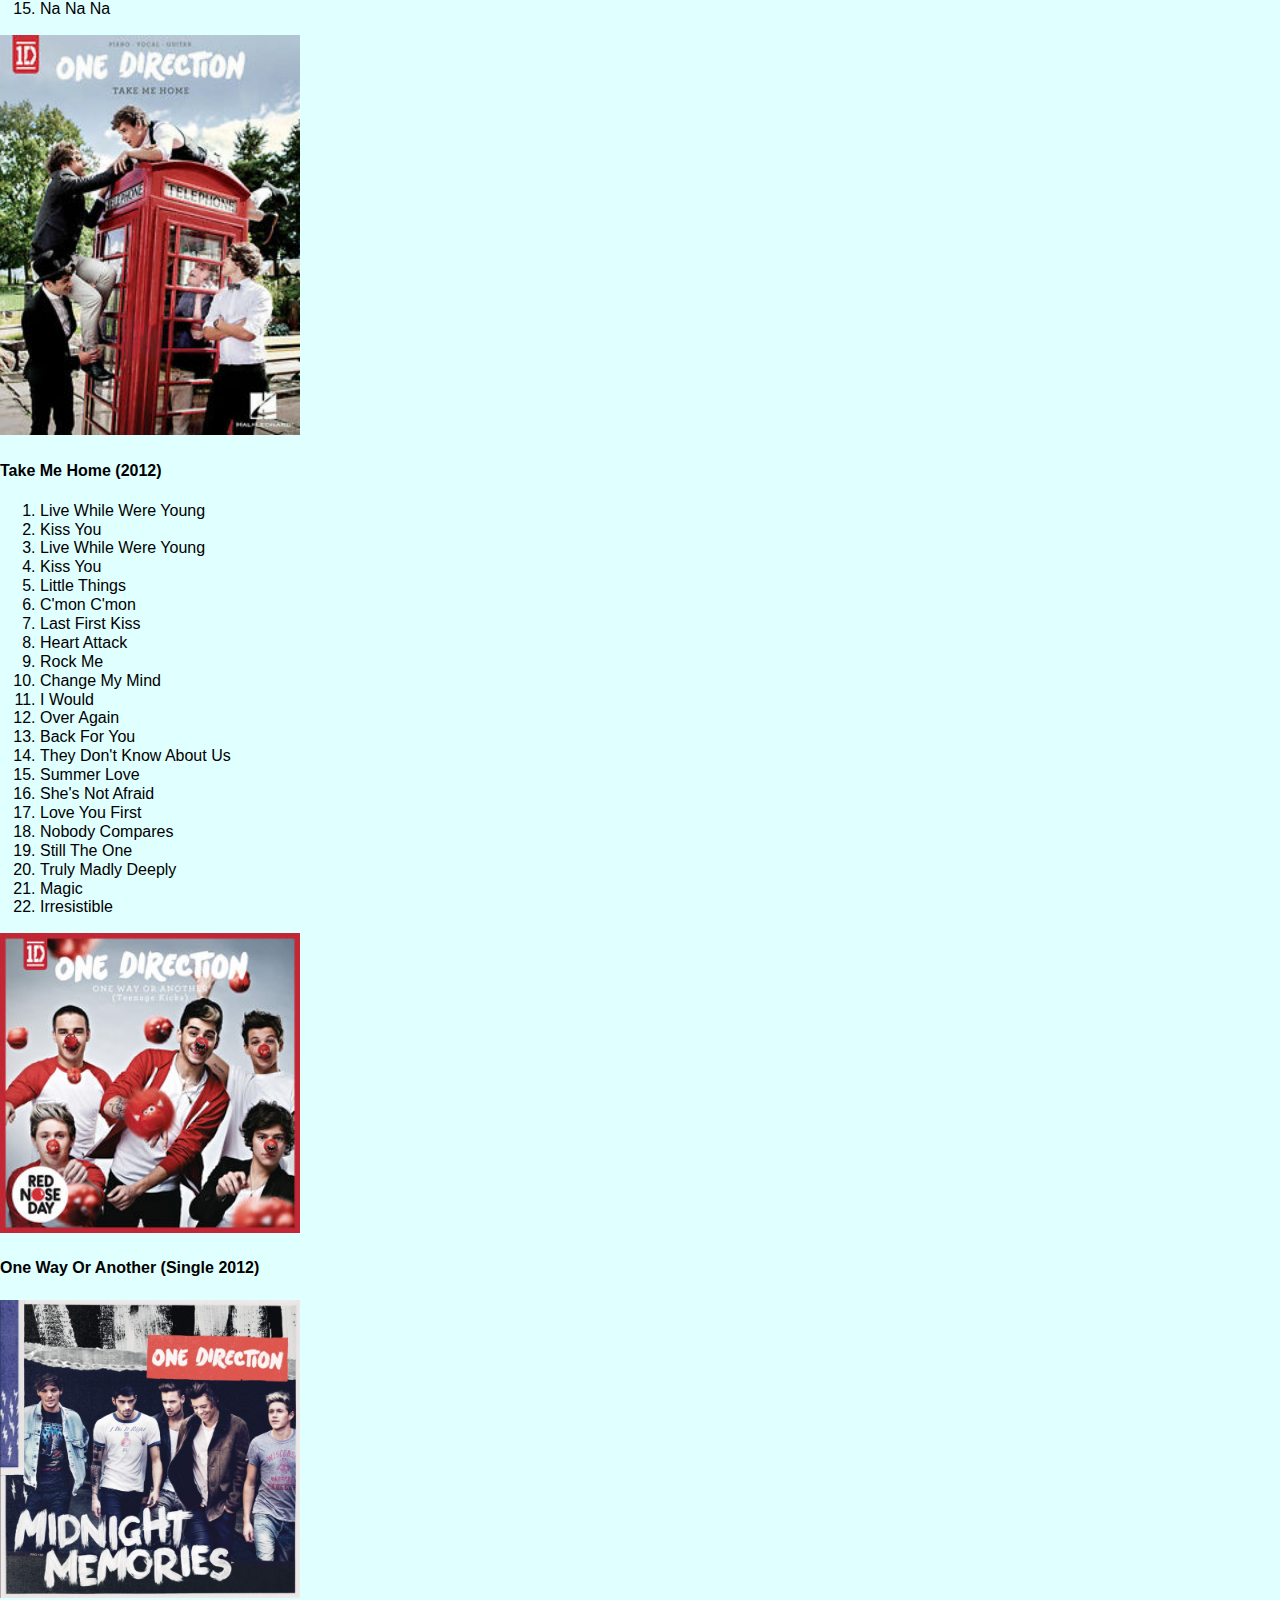
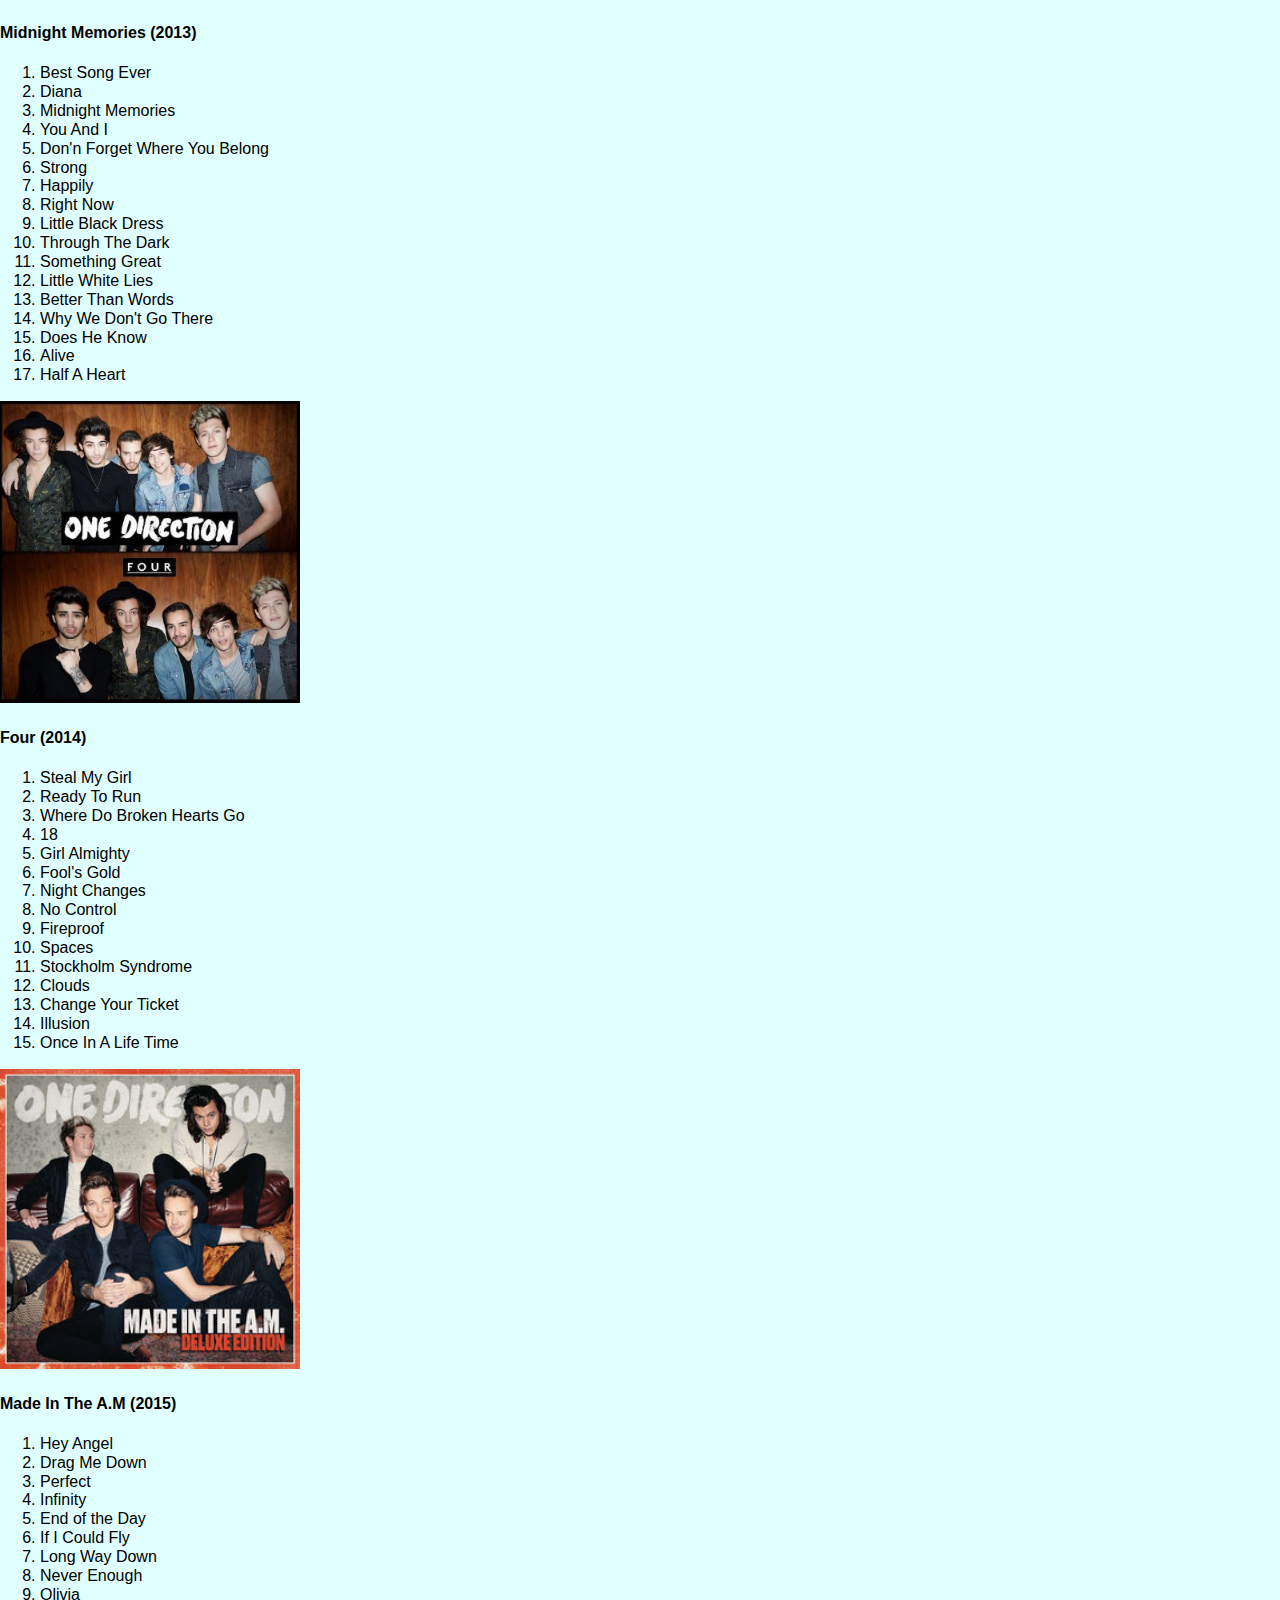
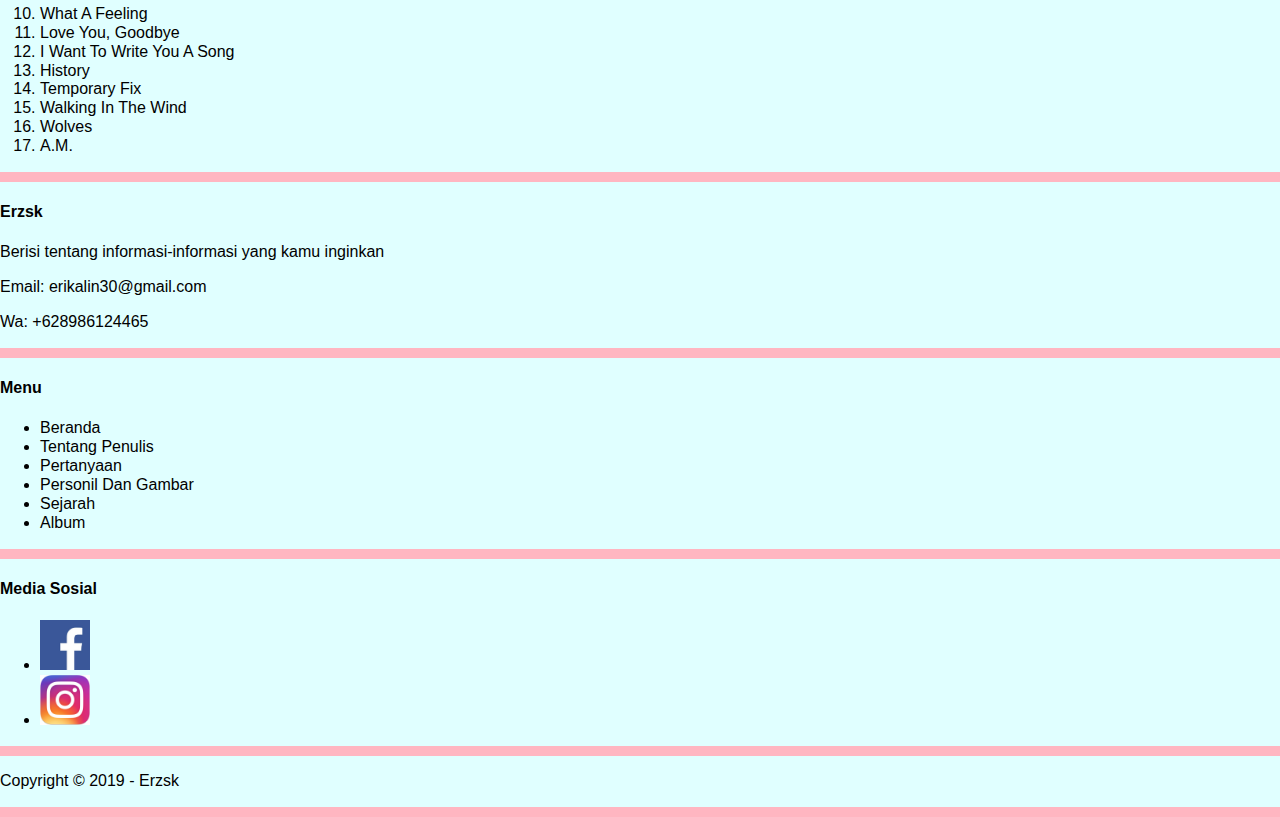
==== commit 76b0dc2d: "Add files via upload" ====
--- a/album.html
+++ b/album.html
@@ -255,4 +255,4 @@
     <!-- End Copyright -->
 
 </body>
-</html>
+</html>--- a/hstyles/styles.css
+++ b/hstyles/styles.css
@@ -24,7 +24,7 @@
 .bg-grey {
     background-color: #333333;
 }
-.bg-azure {
+.bg-lightcyan {
     background-color: #e0ffff;
 }
 /* End Debug */
